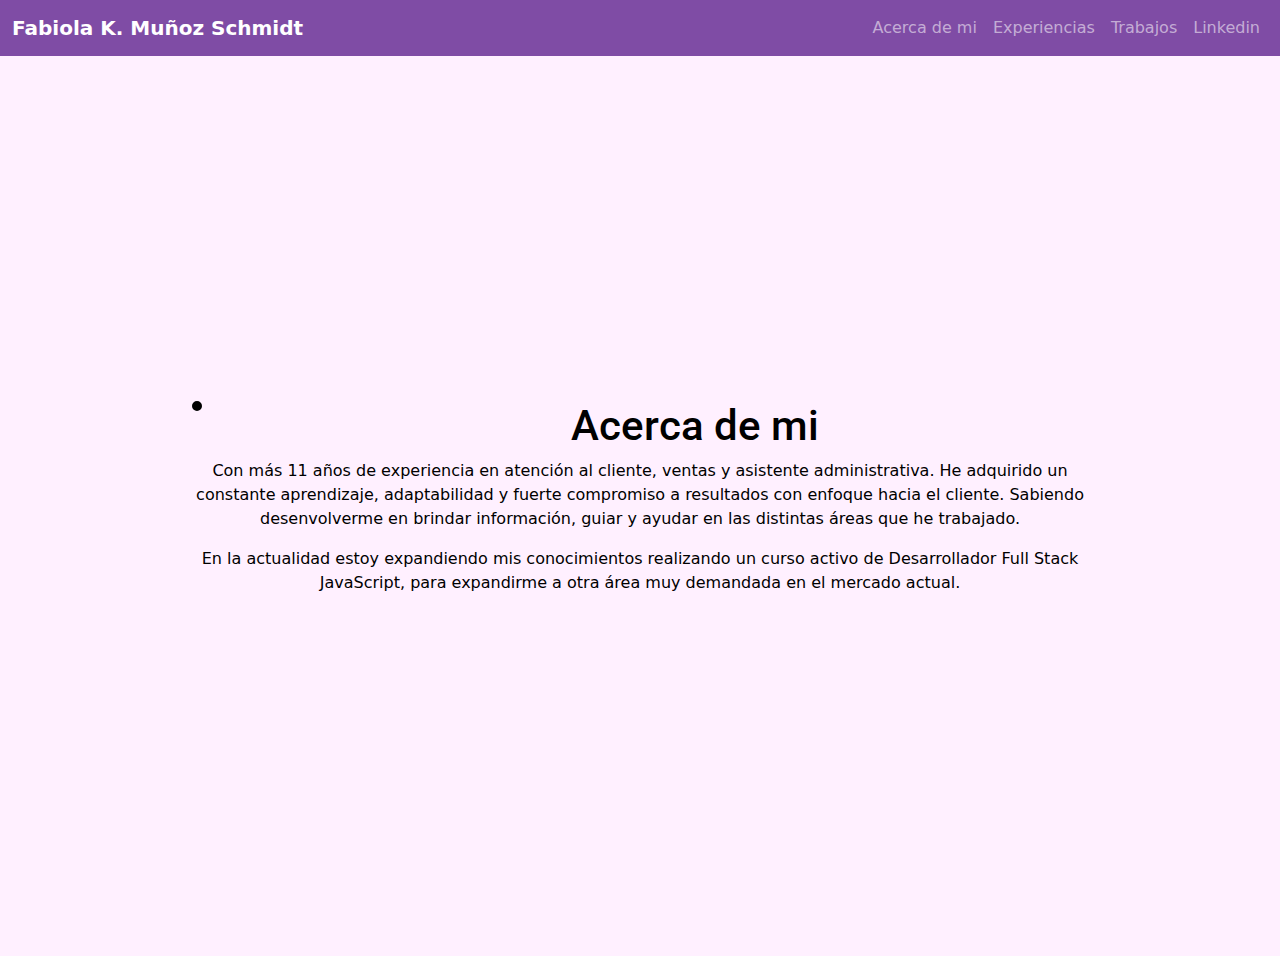
==== index.html @ 2090798b "Acerca de mi" ====
<!DOCTYPE html>
<html lang="en">
<head>
    <meta charset="UTF-8">
    <meta name="viewport" content="width=device-width, initial-scale=1.0">
    <link href="https://cdn.jsdelivr.net/npm/bootstrap@5.3.3/dist/css/bootstrap.min.css" rel="stylesheet" integrity="sha384-QWTKZyjpPEjISv5WaRU9OFeRpok6YctnYmDr5pNlyT2bRjXh0JMhjY6hW+ALEwIH" crossorigin="anonymous">
    <link rel="preconnect" href="https://fonts.googleapis.com">
    <link rel="preconnect" href="https://fonts.gstatic.com" crossorigin>
    <link href="https://fonts.googleapis.com/css2?family=Poppins:ital,wght@0,100;0,200;0,300;0,400;0,500;0,600;0,700;0,800;0,900;1,100;1,200;1,300;1,400;1,500;1,600;1,700;1,800;1,900&family=Raleway:ital,wght@0,300;1,300&family=Roboto:ital,wght@0,500;1,300&display=swap" rel="stylesheet">
    <link rel="stylesheet" href="assets/css/style.css">
    <title>CV</title>

</head>
<body>

    <!--ENCABEZADO-->

    <nav class="navbar navbar-expand-lg navbar-dark bg-nav">
        <div class="container-fluid">
          <a class="navbar-brand" href="#"><strong>Fabiola K. Muñoz Schmidt</strong></a>
          <button class="navbar-toggler" type="button" data-bs-toggle="collapse" data-bs-target="#navbarNav" aria-controls="navbarNav" aria-expanded="false" aria-label="Toggle navigation">
            <span class="navbar-toggler-icon"></span>
          </button>
          <div class="collapse navbar-collapse" id="navbarNav">
            <ul class="navbar-nav ms-auto">
              <li class="nav-item">
                <a class="nav-link" aria-current="page" href="#">Acerca de mi</a>
              </li>
              <li class="nav-item">
                <a class="nav-link" href="#">Experiencias</a>
              </li>
              <li class="nav-item">
                <a class="nav-link" href="#">Trabajos</a>
              </li>
              <li class="nav-item">
                <a class="nav-link" href="#">Linkedin</a>
              </li>
            </ul>
          </div>
        </div>
      </nav>
    
      <header>
        <div class="wrapper">
          <img src="assets/img/foto1.jpg" alt="">
          <div class="text-box">
            <h2>Acerca de mi</h2>
            <p>Con más 11 años de experiencia en atención al cliente, ventas y asistente administrativa. He adquirido un constante aprendizaje, adaptabilidad y fuerte compromiso a resultados con enfoque hacia el cliente. Sabiendo desenvolverme en brindar información, guiar y ayudar en las distintas áreas que he trabajado.</p>
            <p>En la actualidad estoy expandiendo mis conocimientos realizando un curso activo de Desarrollador Full Stack JavaScript, para expandirme a otra área muy demandada en el mercado actual. </p>
          </div>
          
        </div>
      </header>
    <script src="https://cdn.jsdelivr.net/npm/bootstrap@5.3.3/dist/js/bootstrap.bundle.min.js" integrity="sha384-YvpcrYf0tY3lHB60NNkmXc5s9fDVZLESaAA55NDzOxhy9GkcIdslK1eN7N6jIeHz" crossorigin="anonymous"></script>
</body>
</html>
---- assets/css/style.css ----
/*Encabezado*/

nav {
    background-color: #7f4ca5;
}

header {
    display: flex;
    justify-content: center;
    align-items: center;
    min-height: 100vh;
    background-color: #fff0ff;
}

.wrapper { 
    margin: 65px auto;
    width: 70%;
}

img {
    max-width: 320px;
    float: left;
    border: 5px solid black;
    border-radius: 50px;
    margin-right: 100px;
    margin-bottom: 40px;

}

.text-box {
    color: black;
}

.text-box h2 {
    font-family: "roboto", sans-serif;
    font-size: 42px;
    text-align: center;

}

.text-box p {
    font-size: 16px;
    text-align: center;
}
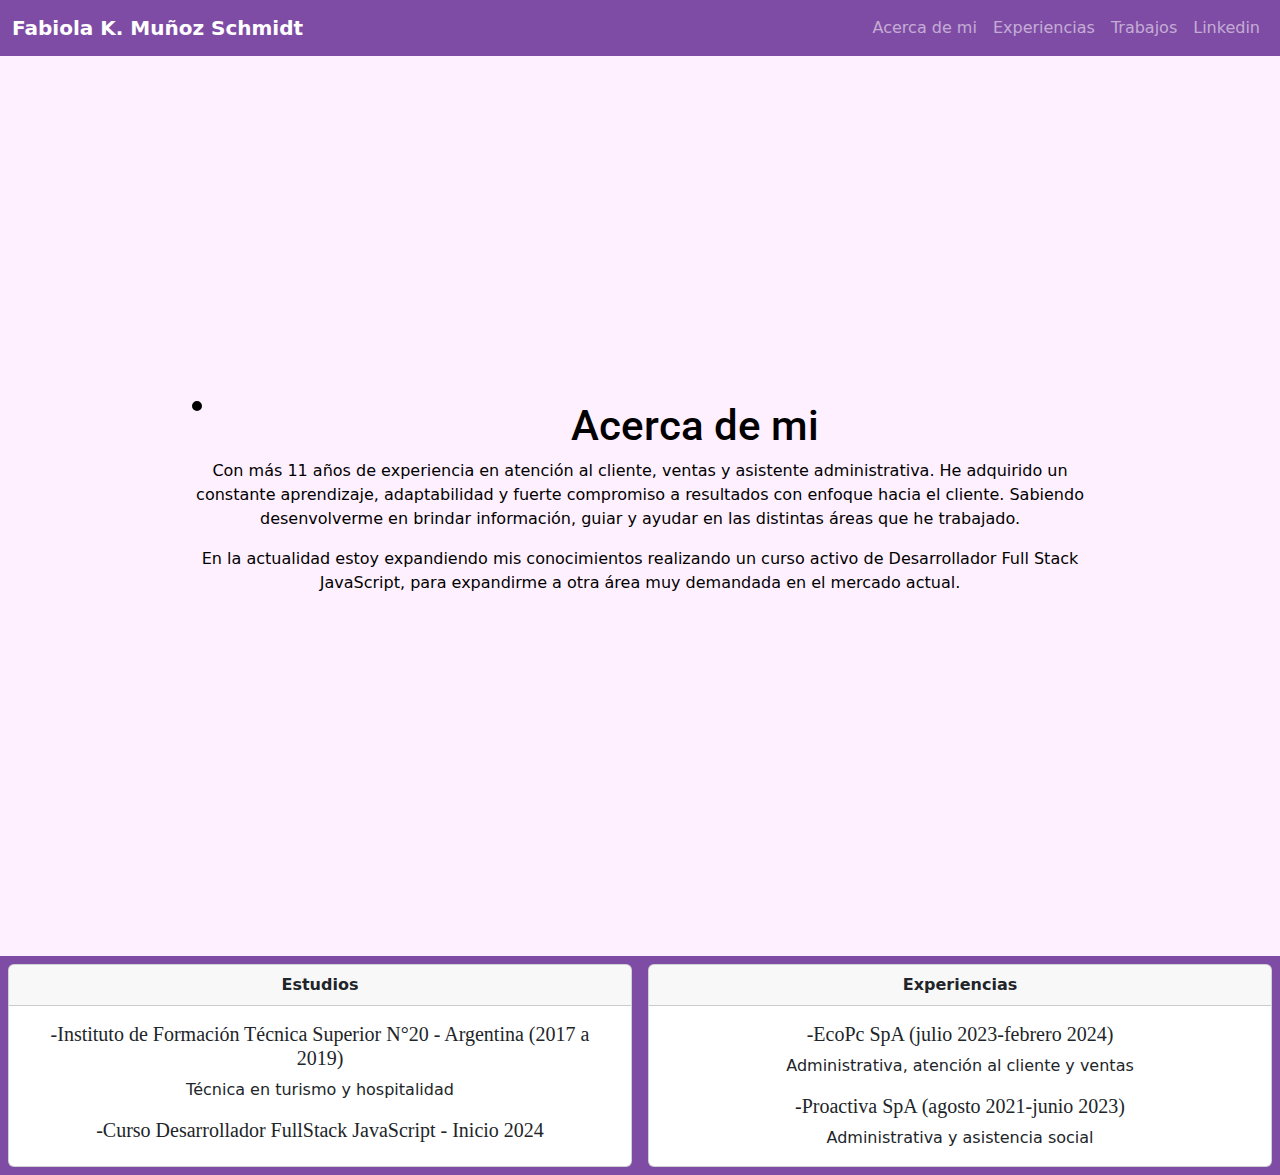
==== commit 67b5ecd5: "Actualización html de section" ====
--- a/index.html
+++ b/index.html
@@ -39,6 +39,8 @@
           </div>
         </div>
       </nav>
+
+      <!--PRESENTACIÓN-->
     
       <header>
         <div class="wrapper">
@@ -48,9 +50,50 @@
             <p>Con más 11 años de experiencia en atención al cliente, ventas y asistente administrativa. He adquirido un constante aprendizaje, adaptabilidad y fuerte compromiso a resultados con enfoque hacia el cliente. Sabiendo desenvolverme en brindar información, guiar y ayudar en las distintas áreas que he trabajado.</p>
             <p>En la actualidad estoy expandiendo mis conocimientos realizando un curso activo de Desarrollador Full Stack JavaScript, para expandirme a otra área muy demandada en el mercado actual. </p>
           </div>
-          
         </div>
       </header>
+          
+      <!--Contenedor de estudios y experiencia-->
+
+      <section>
+        <div class="parent">
+          <div class="div1">
+
+             
+              <div class="card m-2">
+                <div class="card-header text-center"> <strong>Estudios</strong></div>
+                  <div class="card-body text-center">
+                    <h5 class="card-title">-Instituto de Formación Técnica Superior N°20 - Argentina (2017 a 2019)</h5>
+                    <p class="card-text">Técnica en turismo y hospitalidad</p>
+                    <h5>-Curso Desarrollador FullStack JavaScript - Inicio 2024</h5>
+                  </div>  
+              </div>
+            
+          </div>
+              
+            
+          <div class="div2">
+            
+              <div class="card m-2">
+                 <div class="card-header text-center"> <strong>Experiencias</strong></div>
+                <div class="card-body text-center">
+                  <h5 class="card-title">-EcoPc SpA (julio 2023-febrero 2024)</h5>
+                  <p class="card-text">Administrativa, atención al cliente y ventas</p>
+                  <h5 class="card-title">-Proactiva SpA (agosto 2021-junio 2023)</h5>
+                  <p class="card-text">Administrativa y asistencia social</p>
+                </div>  
+              </div>
+            
+          </div>
+        </div> 
+      </section>  
+
+      <!--TRABAJOS DE LOS DESAFIOS-->
+
+      
+
+          
+            
     <script src="https://cdn.jsdelivr.net/npm/bootstrap@5.3.3/dist/js/bootstrap.bundle.min.js" integrity="sha384-YvpcrYf0tY3lHB60NNkmXc5s9fDVZLESaAA55NDzOxhy9GkcIdslK1eN7N6jIeHz" crossorigin="anonymous"></script>
 </body>
-</html>+</html> --- a/assets/css/style.css
+++ b/assets/css/style.css
@@ -3,6 +3,8 @@
 nav {
     background-color: #7f4ca5;
 }
+
+/*FOTO y PRESENTACIÓN*/
 
 header {
     display: flex;
@@ -24,7 +26,6 @@
     border-radius: 50px;
     margin-right: 100px;
     margin-bottom: 40px;
-
 }
 
 .text-box {
@@ -35,10 +36,63 @@
     font-family: "roboto", sans-serif;
     font-size: 42px;
     text-align: center;
-
 }
 
 .text-box p {
     font-size: 16px;
     text-align: center;
-}+}
+
+/* ESTUDIOS y EXPERIENCIAS */
+
+section {
+    background-color: #7f4ca5;  
+}
+
+.parent {
+    display: grid;
+    grid-template-columns: repeat(2, 1fr);
+    grid-template-rows: 1fr;      
+    grid-column-gap: 0%;
+    grid-row-gap: 0%;
+}
+ 
+
+.div1 {
+   grid-area: 1/1/2/2;    
+}    
+
+.div2 {
+    grid-area: 1/2/2/3;
+}
+
+@media only screen and (max-width:800px) {
+    .parent {
+        display: grid;
+        grid-template-columns: 1fr;
+        grid-template-rows: repeat(2, 1fr);
+        grid-column-gap: 0%;
+    }
+
+    .div1 {
+        grid-area: 1/1/2/2;
+    }
+
+    .div2 {
+        grid-area: 2/1/3/2;
+    }
+
+}
+
+
+h5 {
+    font-family: roboto medium;
+}
+
+main {
+
+    
+    background-color: yellow;
+    
+}
+
